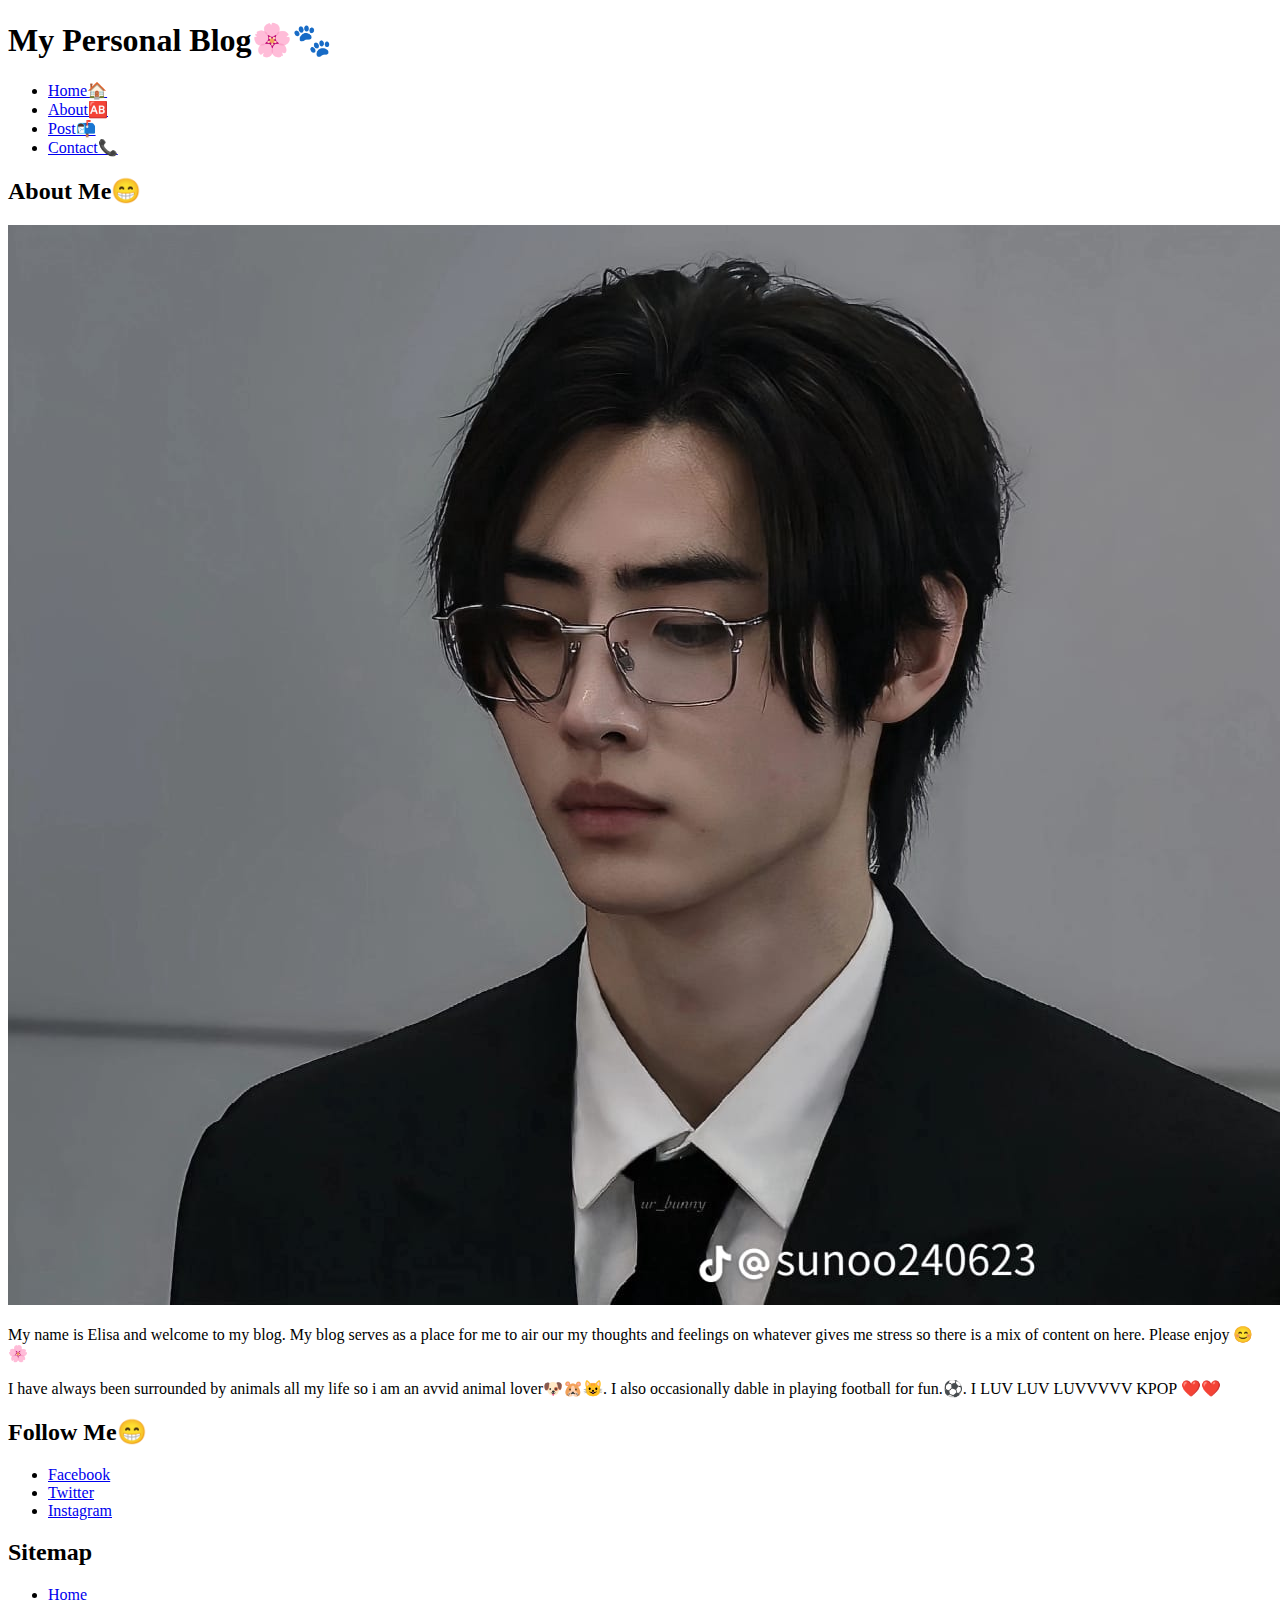
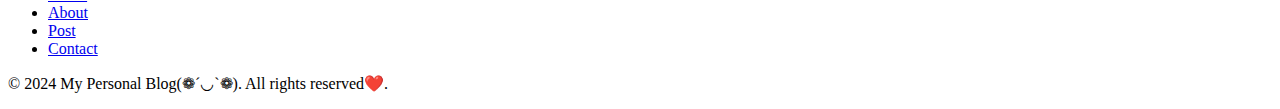
==== about.html @ b46da283 "My commit" ====
<!DOCTYPE html>
<html>
<head>
<title>About Me😁</title>
<link rel="stylesheet" href="css/styles.css">
</head>
<body>
<header>
<div class="header-content">
<div class="logo">
    <h1>My Personal Blog🌸🐾</h1>
</div>
<nav>
<ul>
<li><a href="index.html">Home🏠</a></li>
<li><a href="about.html">About🆎</a></li>
<li><a href="post.html">Post📬</a></li>
<li><a href="contact.html">Contact📞</a></li>
</ul>
</nav>
</div>
</header>
<main>
<div class="main-content">
<section class="about-section">
<h2>About Me😁</h2>
<img src="images/sunghoon.jpg">
<p>My name is Elisa and welcome to my blog. My blog serves as a place for me to air our my thoughts and feelings on whatever gives me stress so there is a mix of content on here. Please enjoy 😊🌸</p>
<p>I have always been surrounded by animals all my life so i am an avvid animal lover🐶🐹😺. I also occasionally dable in playing football for fun.⚽. I LUV LUV LUVVVVV KPOP ❤️❤️</p>
</section>
</div>
</main>
<footer>
    <div class="footer-content">
        <div class="social-media">
        <h2>Follow Me😁</h2>
        <ul>
        <li><a href="#">Facebook</a></li>
        <li><a href="#">Twitter</a></li>
        <li><a href="#">Instagram</a></li>
        </ul>
        </div>
        <div class="sitemap">
        <h2>Sitemap</h2>
        <ul>
        <li><a href="index.html">Home</a></li>
        <li><a href="about.html">About</a></li>
        <li><a href="post.html">Post</a></li>
        <li><a href="contact.html">Contact</a></li>
        </ul>
        </div>
        <p>&copy; 2024 My Personal Blog(❁´◡`❁). All rights reserved❤️.</p>
    </div>
</footer>
</body>
</html>
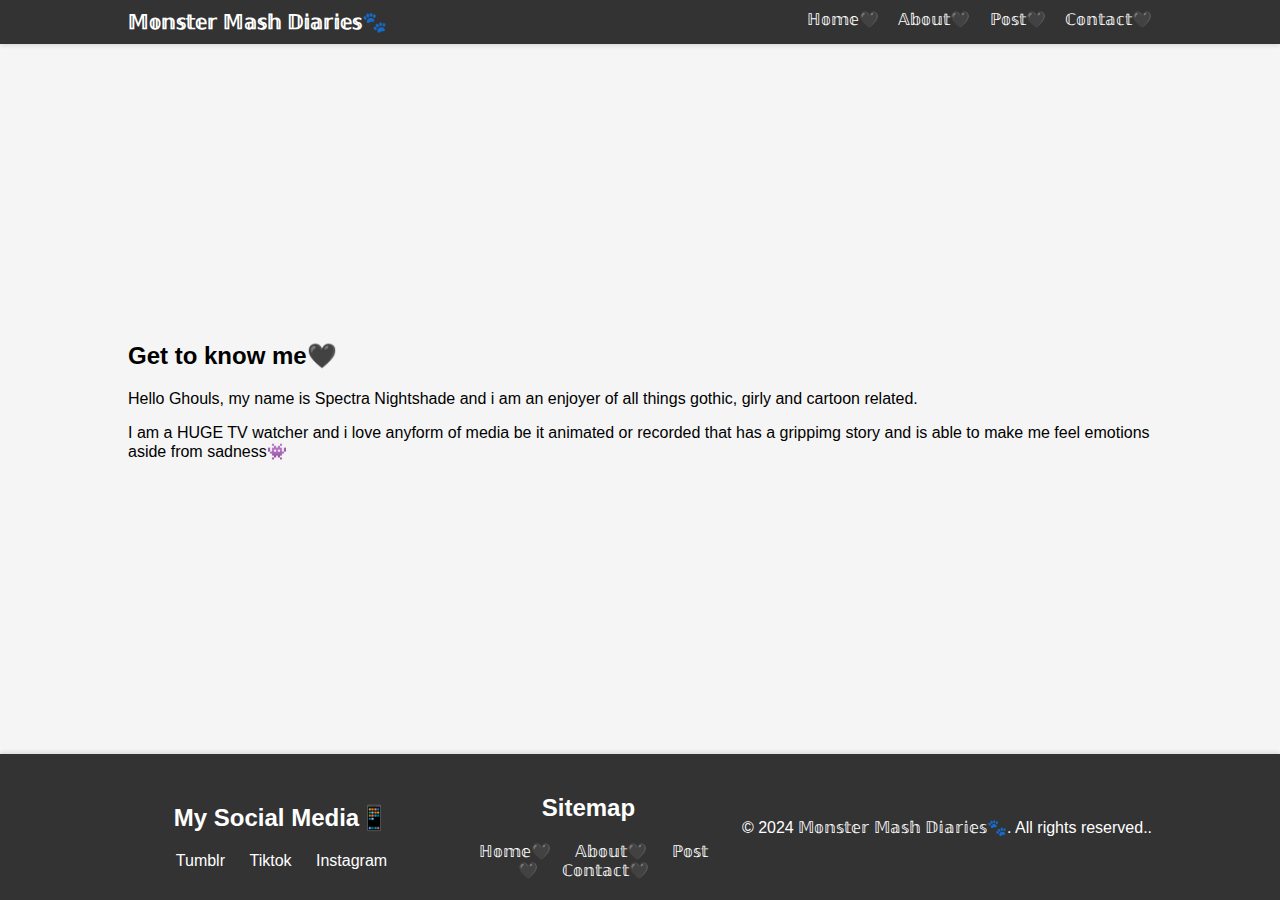
==== commit 11b2517c: "first commit" ====
--- a/about.html
+++ b/about.html
@@ -1,21 +1,21 @@
 <!DOCTYPE html>
 <html>
 <head>
-<title>About Me😁</title>
-<link rel="stylesheet" href="css/styles.css">
+<title>Get to know me🖤</title>
+<link rel="stylesheet" href="css/style.css">
 </head>
 <body>
 <header>
 <div class="header-content">
 <div class="logo">
-    <h1>My Personal Blog🌸🐾</h1>
+<h1>𝕄𝕠𝕟𝕤𝕥𝕖𝕣 𝕄𝕒𝕤𝕙 𝔻𝕚𝕒𝕣𝕚𝕖𝕤🐾</h1>
 </div>
 <nav>
 <ul>
-<li><a href="index.html">Home🏠</a></li>
-<li><a href="about.html">About🆎</a></li>
-<li><a href="post.html">Post📬</a></li>
-<li><a href="contact.html">Contact📞</a></li>
+    <li><a href="index.html">ℍ𝕠𝕞𝕖🖤</a></li>
+    <li><a href="about.html">𝔸𝕓𝕠𝕦𝕥🖤</a></li>
+    <li><a href="post.html">ℙ𝕠𝕤𝕥🖤</a></li>
+    <li><a href="contact.html">ℂ𝕠𝕟𝕥𝕒𝕔𝕥🖤</a></li>
 </ul>
 </nav>
 </div>
@@ -23,35 +23,34 @@
 <main>
 <div class="main-content">
 <section class="about-section">
-<h2>About Me😁</h2>
-<img src="images/sunghoon.jpg">
-<p>My name is Elisa and welcome to my blog. My blog serves as a place for me to air our my thoughts and feelings on whatever gives me stress so there is a mix of content on here. Please enjoy 😊🌸</p>
-<p>I have always been surrounded by animals all my life so i am an avvid animal lover🐶🐹😺. I also occasionally dable in playing football for fun.⚽. I LUV LUV LUVVVVV KPOP ❤️❤️</p>
+    <h2>Get to know me🖤</h2>
+<p>Hello Ghouls, my name is Spectra Nightshade and i am an enjoyer of all things gothic, girly and cartoon related.</p>
+<p>I am a HUGE TV watcher and i love anyform of media be it animated or recorded that has a grippimg story and is able to make me feel emotions aside from sadness👾</p>
 </section>
 </div>
 </main>
 <footer>
-    <div class="footer-content">
-        <div class="social-media">
-        <h2>Follow Me😁</h2>
+<div class="footer-content">
+<div class="social-media">
+    <h2>My Social Media📱</h2>
+    <ul>
+    <li><a href="#">Tumblr</a></li>
+    <li><a href="#">Tiktok</a></li>
+    <li><a href="#">Instagram</a></li>
+    </ul>
+    </div>
+    <div class="sitemap">
+        <h2>Sitemap</h2>
         <ul>
-        <li><a href="#">Facebook</a></li>
-        <li><a href="#">Twitter</a></li>
-        <li><a href="#">Instagram</a></li>
+            <li><a href="index.html">ℍ𝕠𝕞𝕖🖤</a></li>
+            <li><a href="about.html">𝔸𝕓𝕠𝕦𝕥🖤</a></li>
+            <li><a href="post.html">ℙ𝕠𝕤𝕥🖤</a></li>
+            <li><a href="contact.html">ℂ𝕠𝕟𝕥𝕒𝕔𝕥🖤</a></li>
         </ul>
         </div>
-        <div class="sitemap">
-        <h2>Sitemap</h2>
-        <ul>
-        <li><a href="index.html">Home</a></li>
-        <li><a href="about.html">About</a></li>
-        <li><a href="post.html">Post</a></li>
-        <li><a href="contact.html">Contact</a></li>
-        </ul>
+        <p>&copy; 2024 𝕄𝕠𝕟𝕤𝕥𝕖𝕣 𝕄𝕒𝕤𝕙 𝔻𝕚𝕒𝕣𝕚𝕖𝕤🐾. All rights reserved..</p>
         </div>
-        <p>&copy; 2024 My Personal Blog(❁´◡`❁). All rights reserved❤️.</p>
-    </div>
-</footer>
-</body>
-</html>
-
+        </footer>
+        </body>
+        </html>
+        --- a/css/style.css
+++ b/css/style.css
@@ -0,0 +1,164 @@
+/* Global styles */
+html, body {
+    height: 100%;
+    margin: 0;
+    padding: 0;
+    font-family: Arial, sans-serif;
+    background-color: #f5f5f5;
+    }
+    body {
+    display: flex;
+    flex-direction: column;
+    }
+    /* Header styles */
+    .header-content, .main-content, .footer-content {
+    width: 80%;
+    margin: auto;
+    }
+    header {
+    background: #333;
+    color: #fff;
+    padding: 10px 0;
+    box-shadow: 0 2px 4px rgba(0, 0, 0, 0.1);
+}
+header .logo {
+display: inline-block;
+}
+header .logo h1 {
+font-size: 20px;
+margin: 0;
+padding: 0;
+}
+header nav {
+display: inline-block;
+float: right;
+}
+header nav ul {
+list-style: none;
+margin: 0;
+padding: 0;
+}
+
+header nav ul li {
+    display: inline;
+    margin-left: 15px;
+    }
+    header nav ul li a {
+    color: #fff;
+    text-decoration: none;
+    font-size: 16px;
+    transition: color 0.3s;
+    }
+    header nav ul li a:hover {
+    color: #ffd700;
+    }
+    /* main styles */
+    main {
+    display: flex;
+    flex: 1;
+    margin: 20px 0;
+    justify-content: space-between;
+}
+.sidebar {
+width: 25%;
+padding: 20px;
+background: #fff;
+box-shadow: 0 2px 4px rgba(0, 0, 0, 0.1);
+}
+.content {
+width: 70%;
+padding: 20px;
+background: #fff;
+box-shadow: 0 2px 4px rgba(0, 0, 0, 0.1);
+display: flex;
+flex-direction: column;
+margin-left: 20px; /* Added margin for space between sidebar and
+content */
+}
+.blog-post {
+margin-bottom: 20px;
+}
+.blog-post img {
+    max-width: 100%;
+    height: auto;
+    }
+    /* footer styles */
+    footer {
+    background: #333;
+    color: #fff;
+    text-align: center;
+    padding: 20px 0;
+    box-shadow: 0 -2px 4px rgba(0, 0, 0, 0.1);
+    width: 100%;
+    position: relative;
+    }
+    .footer-content {
+    display: flex;
+    justify-content: space-between;
+    align-items: center;
+}
+.footer-content div {
+flex: 1;
+margin: 0 20px;
+}
+.footer-content ul {
+list-style: none;
+padding: 0;
+margin: 0;
+}
+.footer-content ul li {
+display: inline;
+margin: 0 10px;
+}
+.footer-content ul li a {
+color: #fff;
+text-decoration: none;
+transition: color 0.3s;
+}
+.footer-content ul li a:hover {
+    color: #ffd700;
+    }
+    /* Contact form styles */
+    .contact-section {
+    width: 50%; /* Set the width of the contact form */
+    max-width: 600px; /* Ensure the form doesn't get too wide on large
+    screens */
+    margin: auto; /* Center the form */
+    background: #fff;
+    padding: 20px;
+    box-shadow: 0 2px 4px rgba(0, 0, 0, 0.1);
+    }
+    .contact-section h2 {
+    text-align: center;
+    }
+    .contact-section form {
+    display: flex;
+    flex-direction: column;
+}
+.contact-section form label {
+margin-bottom: 10px;
+}
+.contact-section form input[type="text"],
+.contact-section form input[type="email"] {
+width: 100%;
+padding: 10px;
+margin-bottom: 20px;
+border: 1px solid #ccc;
+border-radius: 5px;
+box-sizing: border-box; /* Include padding and border in the element's
+total width and height */
+}
+.contact-section form input[type="submit"] {
+    background: #333;
+    color: #fff;
+    padding: 10px 20px;
+    border: none;
+    border-radius: 5px;
+    cursor: pointer;
+    transition: background 0.3s;
+    align-self: center; /* Center the submit button */
+    }
+    .contact-section form input[type="submit"]:hover {
+    background: #555;
+    }
+    